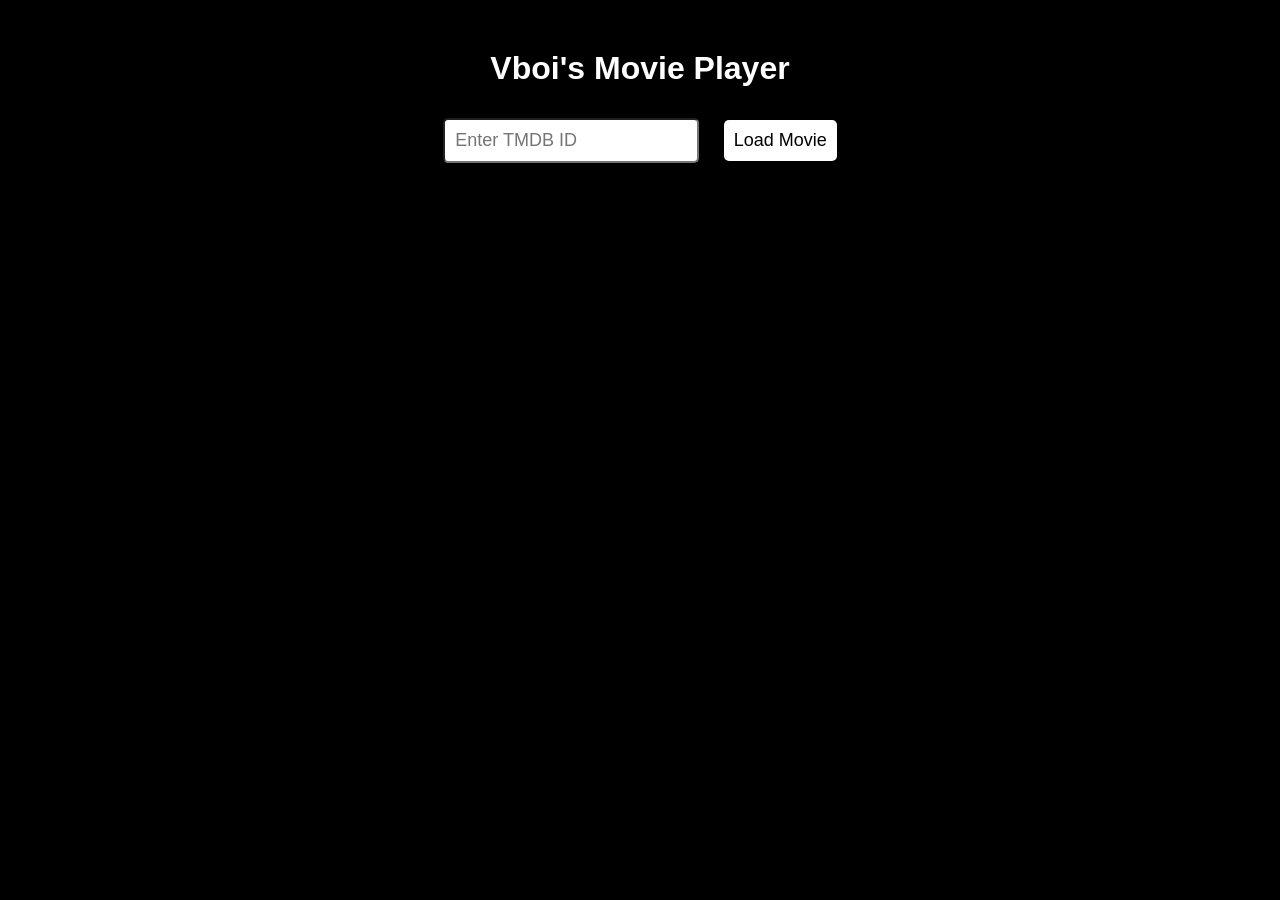
==== movie-player.html @ aa053127 "Final version of Vboi's Movie Player" ====
<!DOCTYPE html>
<html lang="en">
<head>
    <meta charset="UTF-8">
    <meta name="viewport" content="width=device-width, initial-scale=1.0">
    <title>Vboi's Movie Player</title>
    <link rel="stylesheet" href="style.css">
</head>
<body>
    <h1>Vboi's Movie Player</h1>
    <input type="text" id="tmdbId" placeholder="Enter TMDB ID">
    <button onclick="loadMovie()">Load Movie</button>
    <iframe id="movieFrame" width="100%" height="500px" frameborder="0" allowfullscreen></iframe>

    <script src="script.js"></script>
</body>
</html>
---- style.css ----
body {
    font-family: 'Montserrat', sans-serif;
    background-color: #000;
    color: #fff;
    text-align: center;
    margin: 50px;
}

input, button {
    font-size: 18px;
    padding: 10px;
    margin: 10px;
    border-radius: 5px;
}

button {
    background-color: #fff;
    color: #000;
    cursor: pointer;
    border: none;
}
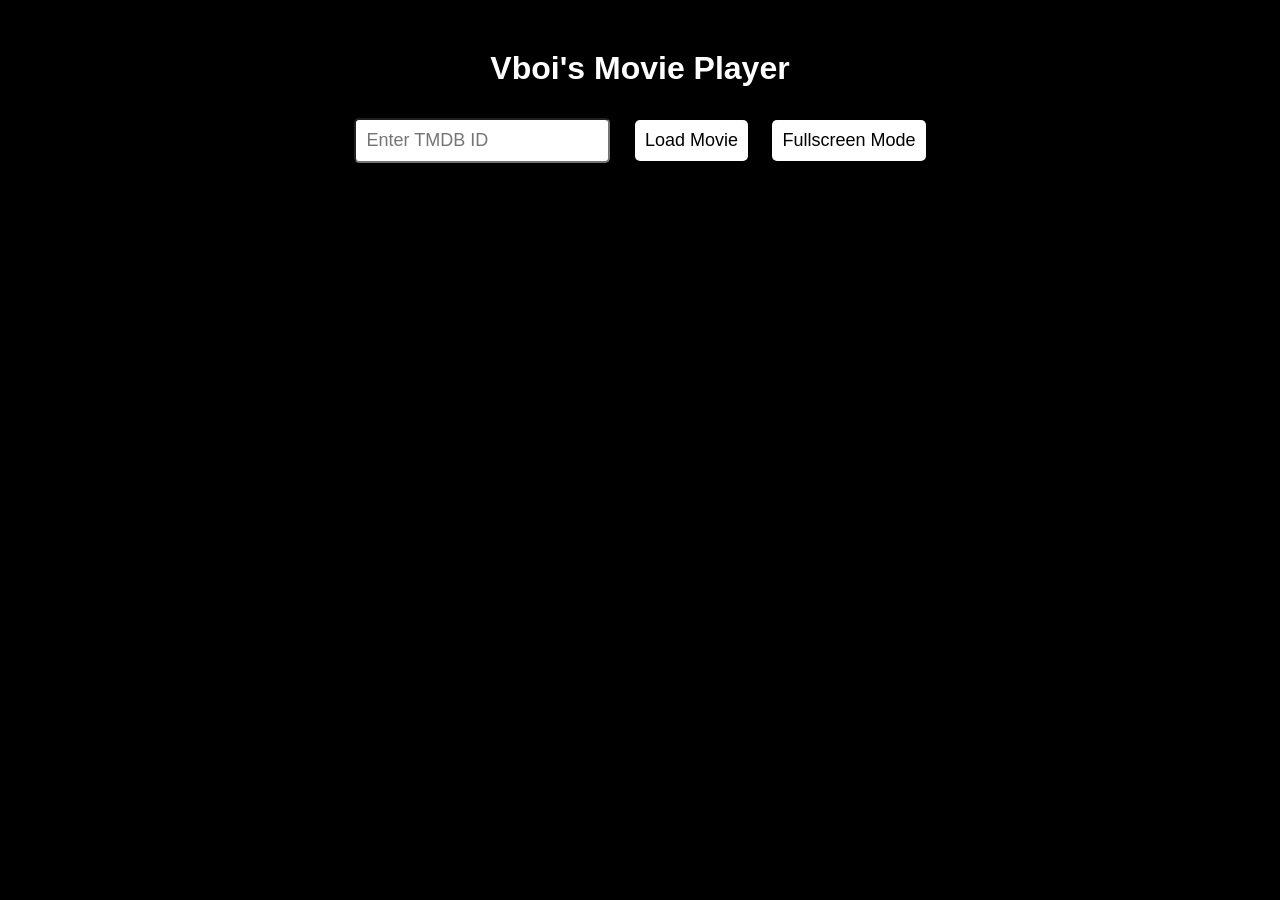
==== commit d55a7ab5: "idk at this point bro" ====
--- a/movie-player.html
+++ b/movie-player.html
@@ -10,7 +10,8 @@
     <h1>Vboi's Movie Player</h1>
     <input type="text" id="tmdbId" placeholder="Enter TMDB ID">
     <button onclick="loadMovie()">Load Movie</button>
-    <iframe id="movieFrame" width="100%" height="500px" frameborder="0" allowfullscreen></iframe>
+    <button onclick="launchFullscreenMovie()">Fullscreen Mode</button>
+    <iframe id="movieFrame" width="100%" height="500px" frameborder="0" allowfullscreen sandbox="allow-scripts allow-same-origin allow-presentation"></iframe>
 
     <script src="script.js"></script>
 </body>
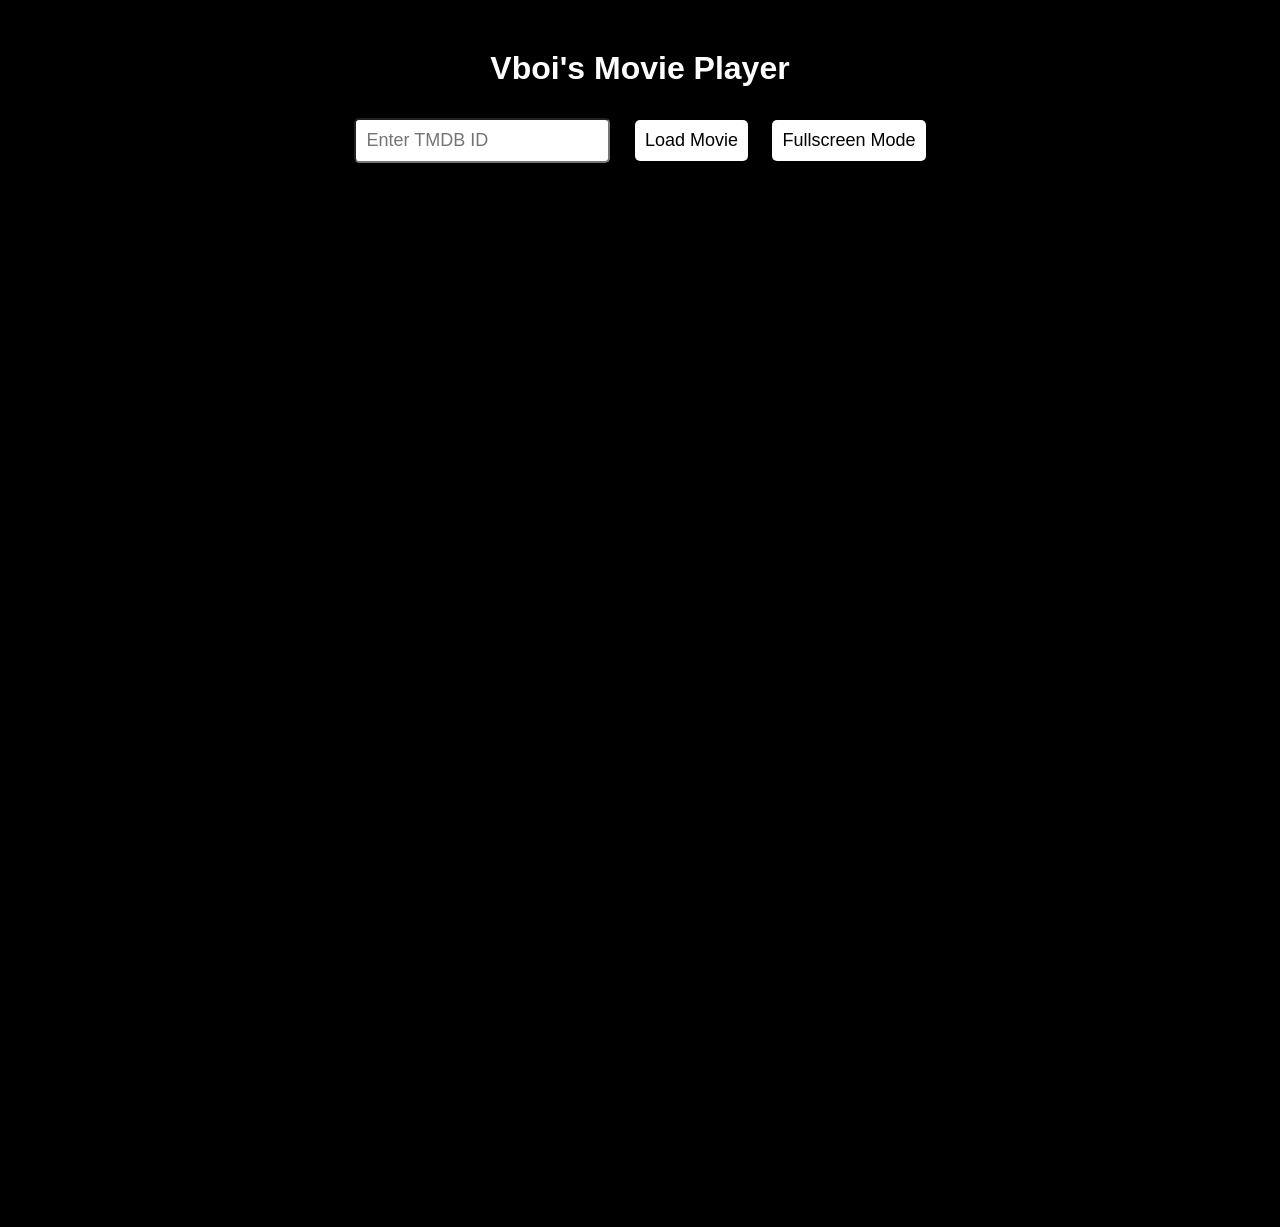
==== commit 2e83bd4d: "m" ====
--- a/movie-player.html
+++ b/movie-player.html
@@ -11,7 +11,7 @@
     <input type="text" id="tmdbId" placeholder="Enter TMDB ID">
     <button onclick="loadMovie()">Load Movie</button>
     <button onclick="launchFullscreenMovie()">Fullscreen Mode</button>
-    <iframe id="movieFrame" width="100%" height="500px" frameborder="0" allowfullscreen sandbox="allow-scripts allow-same-origin allow-presentation"></iframe>
+    <iframe id="movieFrame" width="100%" height="1000px" frameborder="0" allowfullscreen></iframe>
 
     <script src="script.js"></script>
 </body>
